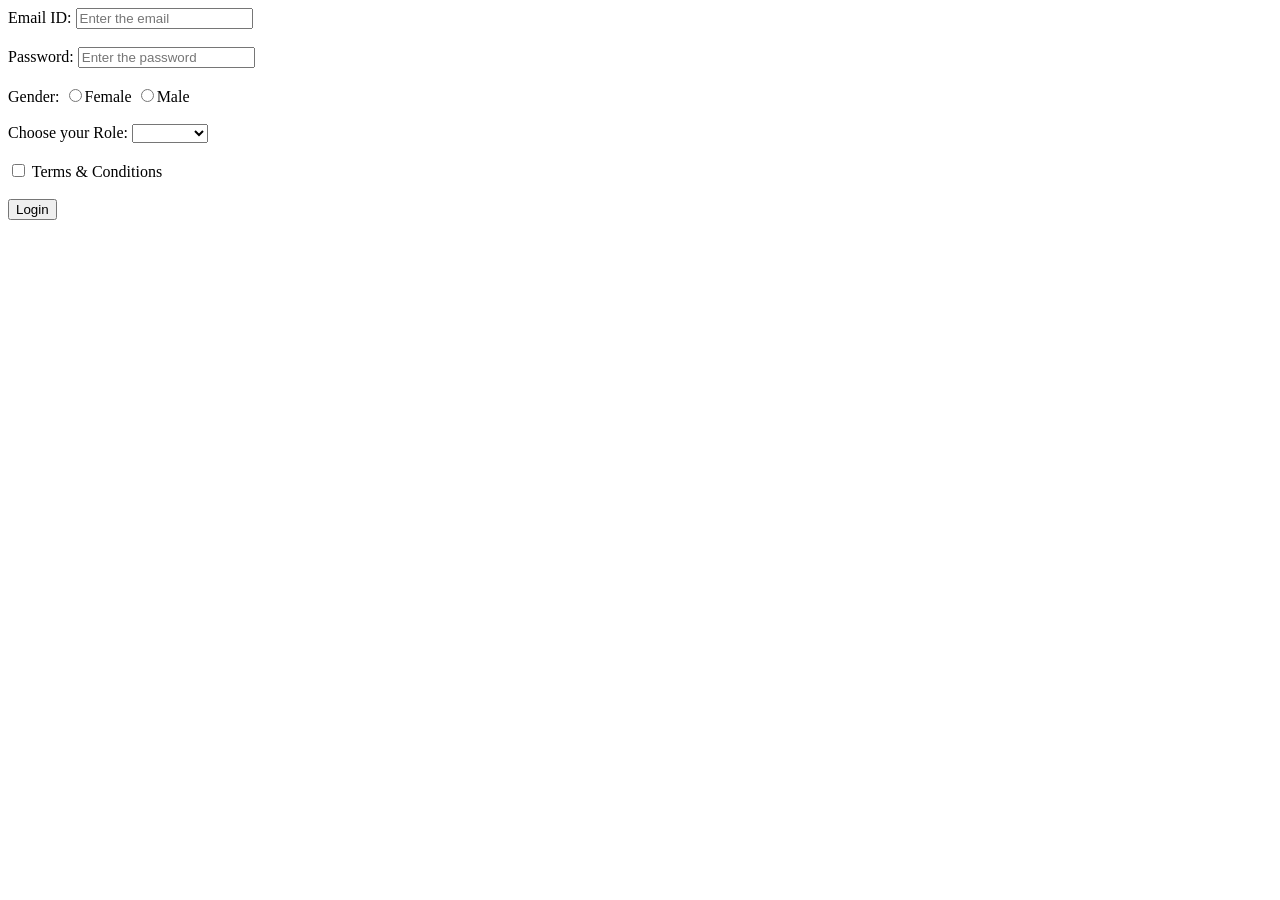
==== 02-html-forms/index.html @ a2d9449a "Day 2: Added Basic Html Registration Form" ====
<!DOCTYPE html>
<html lang="en">
<head>
    <meta charset="UTF-8">
    <meta name="viewport" content="width=device-width, initial-scale=1.0">
    <title>Document</title>
</head>
<body>
    <form>
        <label>Email ID:</label>
        <input type="email" placeholder="Enter the email" required>
        <br><br>
        <label>Password:</label>
        <input type="password" placeholder="Enter the password" required>
        <br><br>
        <label>Gender:</label>
        <input type="radio" name="gender" value="female">Female
        <input type="radio" name="gender" value="male">Male
        <br><br>
        <label>Choose your Role:</label>
        <select name="user_role">
            <option value="disabled"></option>
            <option value="student">Student
            <option value="teacher">Teacher
            <option value="doctor">Doctor
            <option value="engineer">Engineer
        </select>
        <br><br>
        <input type="checkbox" required>
        <label> Terms & Conditions </label>
        <br><br>
        <button type="submit">Login</button>
    </form>
    
</body>
</html>
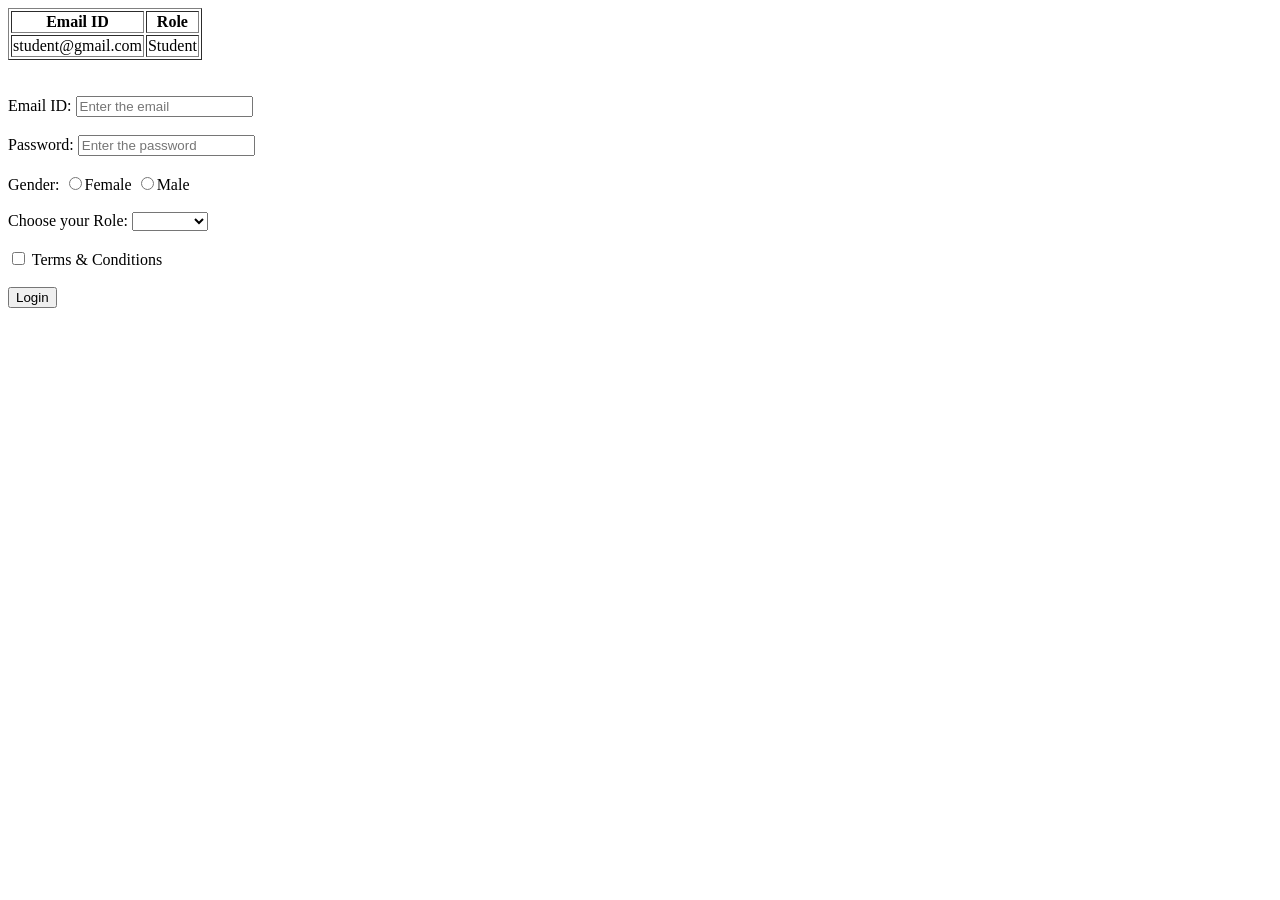
==== commit 6e2490dd: "Added Basic HTML Table" ====
--- a/02-html-forms/index.html
+++ b/02-html-forms/index.html
@@ -7,6 +7,17 @@
 </head>
 <body>
     <form>
+        <table border="1">
+            <tr>
+                <th>Email ID</th>
+                <th>Role</th>
+            </tr>
+            <tr>
+                <td>student@gmail.com</td>
+                <td>Student</td>
+            </tr>
+        </table>
+        <br><br>
         <label>Email ID:</label>
         <input type="email" placeholder="Enter the email" required>
         <br><br>
@@ -30,7 +41,6 @@
         <label> Terms & Conditions </label>
         <br><br>
         <button type="submit">Login</button>
-    </form>
-    
+    </form>    
 </body>
 </html>
